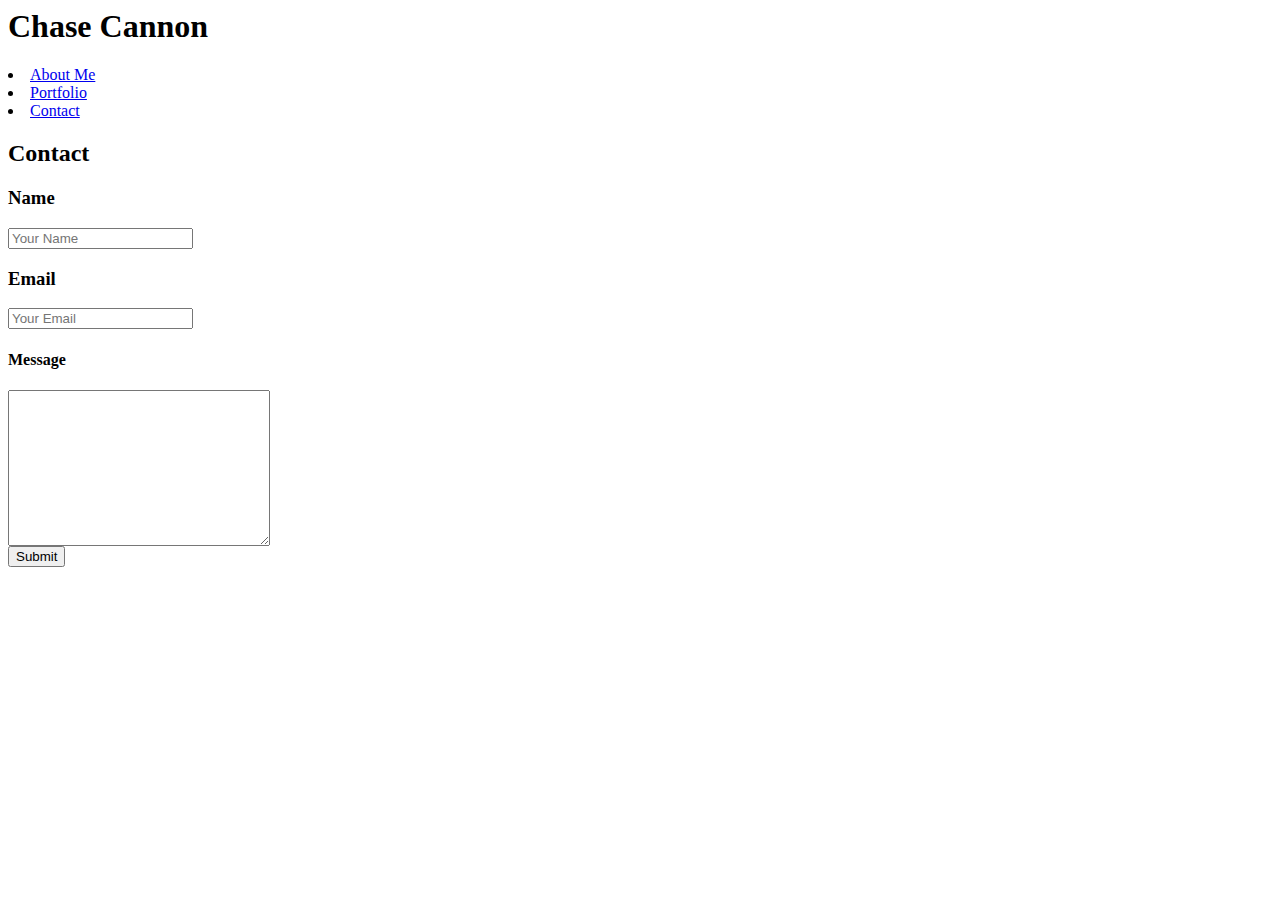
==== contact.html @ b1e7f11b "first commit" ====
<html lang="en">
<head>
    <link rel="stylesheet" href="assets/css/reset.css">
    <link rel="stylesheet" href="assets/css/style.css">
    <meta charset="UTF-8">
    <title>Document</title>
</head>
<body>
    <header>
        <div class="headbox">
        <h1>Chase Cannon</h1>
          <nav>
            <li class="steve madden"><a href="index.html">About Me</a></li>
            <li class="steve madden"><a href="portfolio.html">Portfolio</a></li>
            <li class="steve"><a href="contact.html">Contact</a></li>
          </nav>
        </div>
     </header>
        <section>
      <h2>Contact</h2>
    <div class="contact-form" method="post" action="">
        <h3>Name</h3>
        <input class="cont" name="Chase Cannon" type="text" class="form-control"
        placeholder="Your Name" required><br>
        <h3>Email</h3>
        <input class="cont" name="Email" type="email" class="form-control" placeholder="Your Email"
        required><br>
        <h4>Message</h4>
        <textarea class="message" name="message" class="form-control" cols="30" rows="10" required> 
        </textarea><br>
    </div>
      <input class="submit" type="submit" value="Submit">
    </form>
  </section>
  <footer></footer>
  </body>

</html>
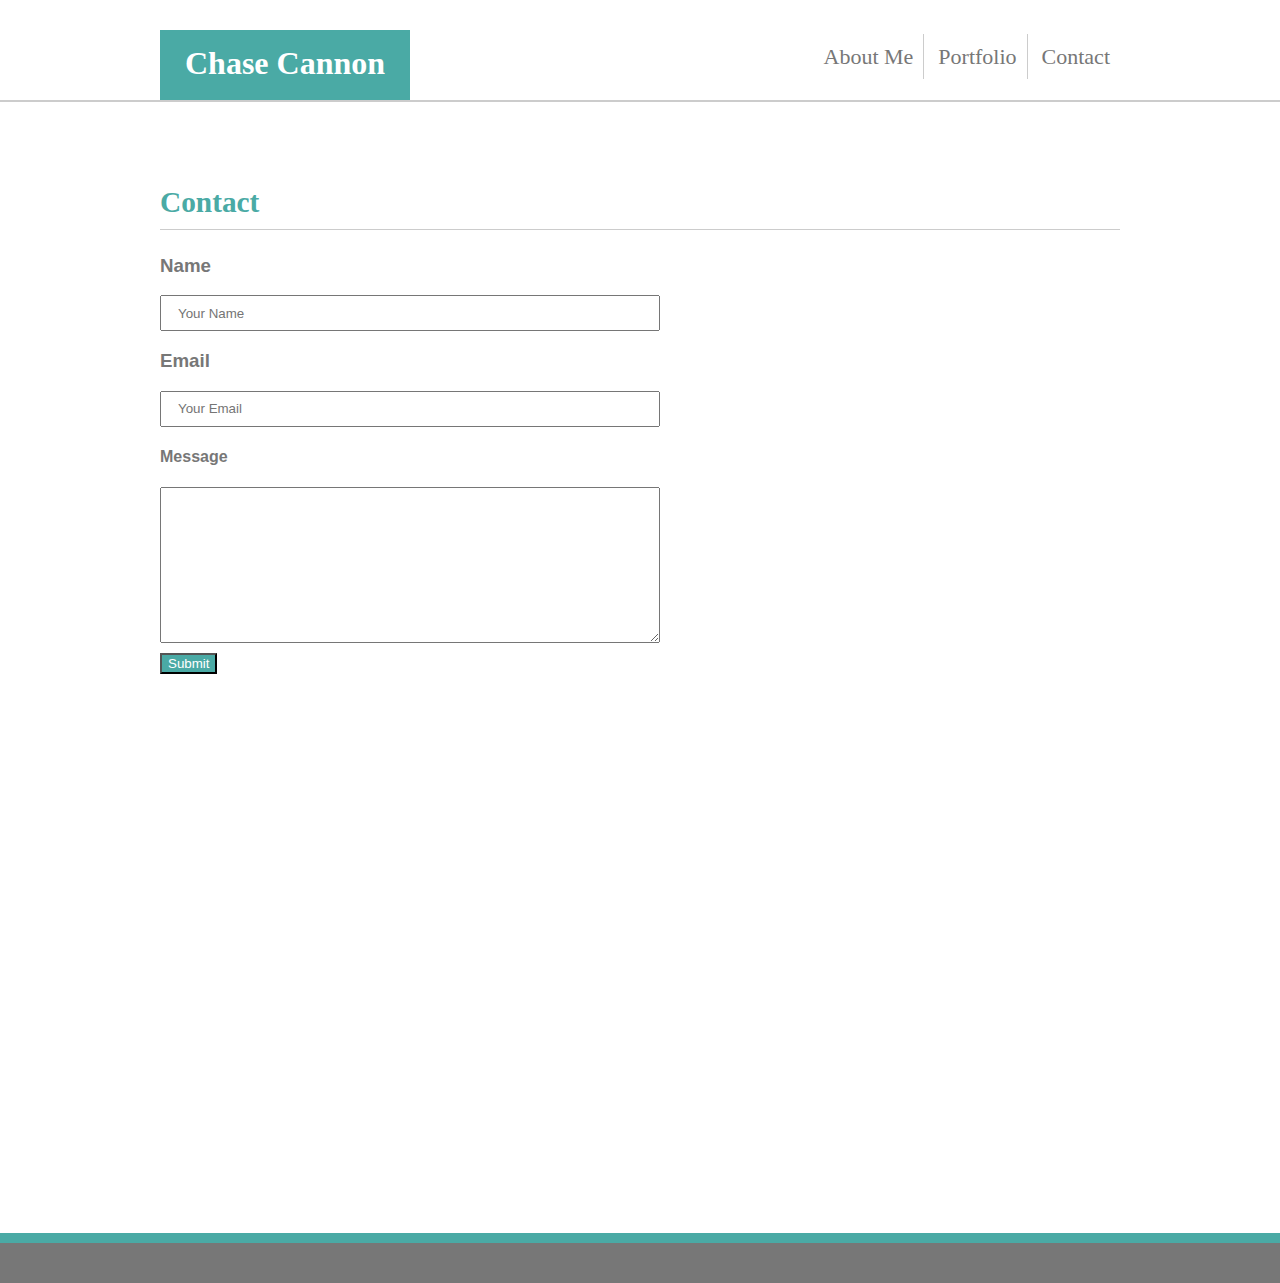
==== commit a26d224b: "new commit" ====
--- a/contact.html
+++ b/contact.html
@@ -1,7 +1,7 @@
 <html lang="en">
 <head>
-    <link rel="stylesheet" href="assets/css/reset.css">
-    <link rel="stylesheet" href="assets/css/style.css">
+    <link rel="stylesheet" href="Assets/css/style.css">
+    <meta name= "viewport" content="width=device-width, initial-scale=1">
     <meta charset="UTF-8">
     <title>Document</title>
 </head>
--- a/Assets/css/style.css
+++ b/Assets/css/style.css
@@ -0,0 +1,219 @@
+h1 {
+  position: relative;
+  left: 0;
+  bottom: 0;
+  top: 30px;
+  text-align: center;
+  width: 250px;
+  background-color: #4aaaa5;
+  color: #ffffff;
+  height: 55px;
+  padding-top: 15px;
+  font-family: 'Georgia', Times, Times New Roman, serif;
+}
+
+header {
+  background-color: #ffffff;
+  width: 100%;
+  height: 100px;
+  border-bottom: 2px solid #cccccc;
+  position: relative;
+}
+
+.headbox {
+  position: relative;
+  margin-left: auto;
+  margin-right: auto;
+  height: 100%;
+  width: 960px;
+}
+
+h2 {
+    background-color: white;
+    font-family: 'Times New Roman', Times, serif;
+    color: #4aaaa5;
+    border-bottom: 1px solid #cccccc;
+    font-size: 22pt;
+    padding-bottom: 10px;
+    
+}
+h3 {
+  font-family: 'Arial', 'Helvetica Neue', Helvetica, sans-serif;
+  color: #777777
+}
+h4 {
+  font-family: 'Arial', 'Helvetica Neue', Helvetica, sans-serif;
+  color: #777777
+}
+body {
+  position: relative;
+  min-height: 142.5vh;
+  margin: 0;
+  padding: 0;
+  background-color: #eeeeee;
+  background: url("https://www.toptal.com/designers/subtlepatterns/patterns/textured_paper.png")
+  
+}
+
+p {
+  font-family: 'Arial', 'Helvetica Neue', Helvetica, sans-serif;
+  color: #777777;
+}
+
+section {
+  margin-left: auto;
+  margin-right: auto;
+  width:960px;
+  background-color: #ffffff;
+  padding: 30px;
+  margin-top: 30px;
+ 
+}
+nav {
+  position: absolute;
+  right: 0;
+  bottom: 30px;
+}
+.steve {
+  display: inline;
+  font-size: 22;
+  padding: 10px;
+}
+a {
+  text-decoration: none;
+  color: #777777
+}
+.madden {
+  border-right: 1px solid #cccccc;
+  padding: 10px;
+}
+.profile {
+  float: left;
+  margin-right: 30px;
+  margin-bottom: 30px;
+}
+
+footer {
+  position: absolute;
+  bottom: 0;
+  width: 100%;
+  height: 40px;
+  border-top: 10px solid #4aaaa5;
+  margin-top: 30px;
+  background-color: #777777
+
+}
+.submit {
+  margin-top: 10px;
+  background-color: #4aaaa5;
+  color: #ffffff
+}
+.cont {
+  width: 500px;
+  height: 25px;
+  padding: 16px;
+}
+.message {
+  width: 500px
+}
+.images {
+  position: relative;
+  display: inline-block;
+  margin-right: 30px;
+  margin-bottom: 30px;
+}
+
+.else {
+  position: absolute;
+  display: inline-block;
+  bottom: 30px;
+  width: 240px;
+  padding: 20px;
+  font-size: 20pt;
+  color: #ffffff;
+  text-align: center;
+  background-color: #4aaaa5;
+}
+.sticky {
+  position: fixed;
+  top: 0;
+  width: 100%;
+}
+.sticky + .cont {
+  padding-top: 102px;
+}
+@media(max-width:640px){
+  .cont {
+    width: 50%;
+  }
+  .header {
+    width: 50%;
+  }
+  .headbox{
+    width: 50%;
+  }
+  .body {
+    width: 50%;
+  }
+  .section {
+    width: 50%;
+  }
+  .body {
+    width: 50%;
+
+  }
+  .p {
+    width: 50%;
+  }
+  
+}
+@media(max-width:768px){
+  .cont {
+    width: 75%;
+  }
+  .header {
+    width: 75%
+  }
+  .headbox{
+    width: 75%
+  }
+  .body {
+    width: 75%;
+  }
+  .section {
+    width: 75%;
+  }
+  .body {
+    width: 75%;
+
+  }
+  .p {
+    width: 75%;
+  }
+  
+
+}
+
+@media screen and (max-width: 980px) {
+  .cont {
+    width: 100%;
+  }
+  .header {
+    width: 100%;
+  }
+  .headbox{
+    width: 100%
+  }
+  .body {
+    width: 100%;
+  }
+  .section {
+    width: 100%;
+  }
+  .body {
+    width: 100%;
+
+  }
+  .p {
+    width: 100%;
+  }